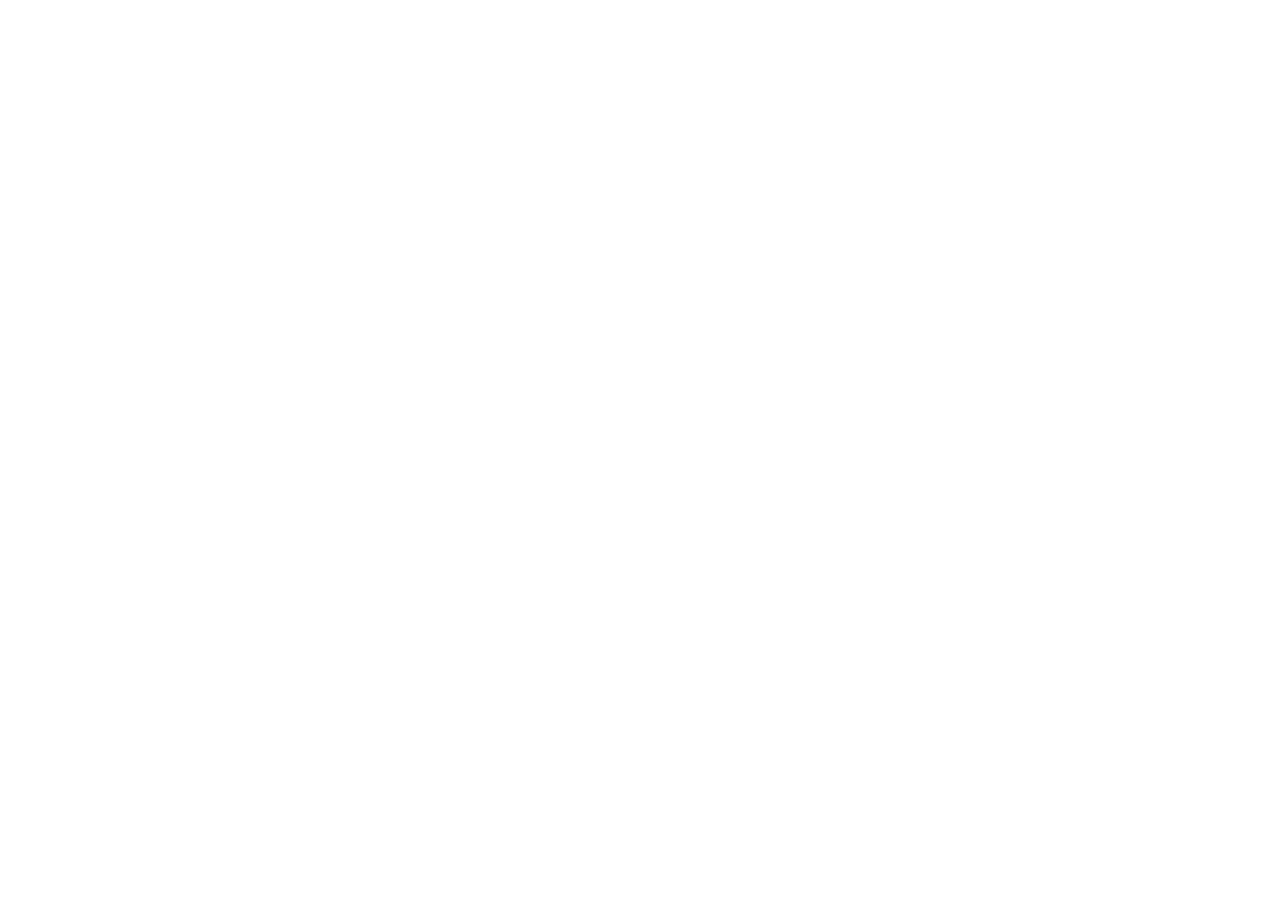
==== About.html @ f09328be "will this work" ====
<!DOCTYPE html>
<html lang="en">
<head>
    <link rel="stylesheet" href="index.css">
    <meta charset="UTF-8">
    <meta http-equiv="X-UA-Compatible" content="IE=edge">
    <meta name="viewport" content="width=device-width, initial-scale=1.0">
    <title>Document</title>
</head>
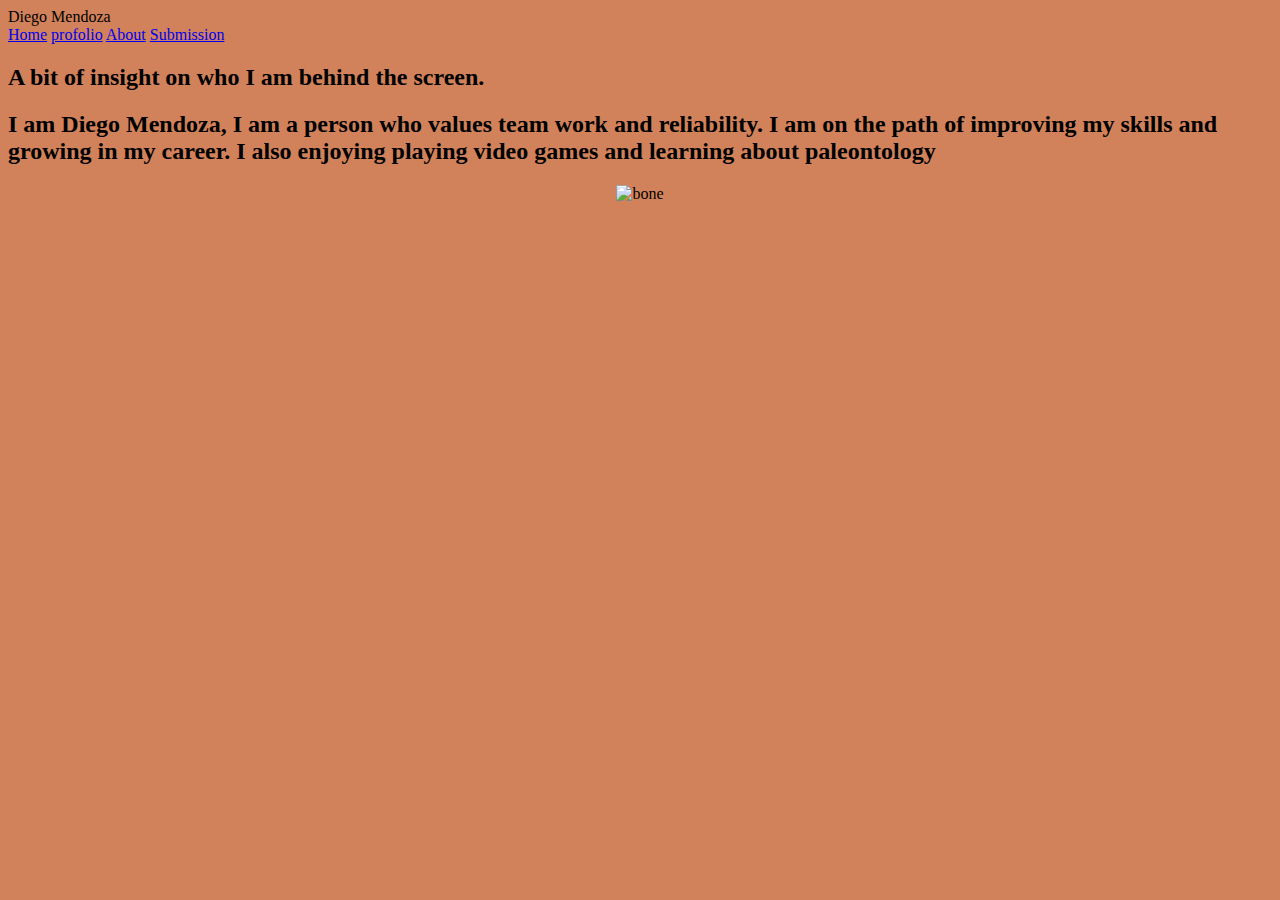
==== commit d9949182: "WIP" ====
--- a/About.html
+++ b/About.html
@@ -1,9 +1,32 @@
 <!DOCTYPE html>
 <html lang="en">
 <head>
-    <link rel="stylesheet" href="index.css">
+    <link rel="stylesheet" href="style.css">
+    <link rel="stylesheet" href="Index.html">
+    <link rel="stylesheet" href="profolio.html">
     <meta charset="UTF-8">
     <meta http-equiv="X-UA-Compatible" content="IE=edge">
     <meta name="viewport" content="width=device-width, initial-scale=1.0">
     <title>Document</title>
-</head>+</head>
+<!--I made adjustments to the header from what I saw in the example site given-->
+<style>.flex-image3 {display: flex; justify-content: space-around;height: 300px;align-items: stretch;vertical-align: bottom;}
+.flex-image1 {display: flex; justify-content: space-around;height: 300px;align-items: stretch;vertical-align: middle;}
+.header {position: fixed;left: 0;right: 0;font-size: 2rem;box-sizing: border-box;padding: 0.5rem 1em;display:block ;box-shadow: 0 2px 4px -2px black;}</style>
+<body>
+<!--to make sure the links work and can swap to each part of the site-->
+    <header> <span class="name">Diego Mendoza</span>
+<nav class="links">
+<a class="active" href="Index.html">Home</a>
+<a class="active" href="profolio.html">profolio</a>
+<a class="active" href="About.html">About</a>
+<a class="active" href="Submition.html">Submission</a>
+</nav>
+
+</header>
+    <H2>A bit of insight on who I am behind the screen. </H2>
+    <h2>I am Diego Mendoza, I am a person who values team work and reliability. I am on the path of improving my skills and growing in my career. 
+        I also enjoying playing video games and learning about paleontology  </h2>
+        <div class="flex-image1"> <img src="https://encrypted-tbn0.gstatic.com/images?q=tbn:ANd9GcSBaPkFy5W2p31JfxEBD6_E2ZnI6K89knsWlQ&usqp=CAU" 
+            alt="bone"></div>
+</body>--- a/style.css
+++ b/style.css
@@ -0,0 +1,56 @@
+body{background-color: rgb(210, 130, 90);}
+h1{text-align:left; 
+ color: rgb(0, 0, 0);}
+p{text-emphasis-style: filled double-circle;}
+p{text-align:left;}
+p{font-family: Arial, Helvetica, sans-serif;}
+P{text-size-adjust: 60px;}
+.wrapper{color: bisque;
+border-radius: 500px;
+border: 4px solid;
+border-style: outset;
+border-top-style: groove;
+padding: 50px;
+background-color: rgb(192, 176, 136);}
+h3{ text-align: center;size: 300px; color: rgb(0, 0, 0);}
+.container {
+    width: 200px;
+    height: 120px;
+}
+
+/* Resize images */
+.container img {
+    width: 100%;
+    height: auto;
+}
+.wrapper {
+    position: relative;
+  }
+  
+  .dashed-box {
+    position: relative;
+    z-index: 1;
+    border: dashed;
+    height: 8em;
+    margin-bottom: 1em;
+    margin-top: 2em;
+  }
+  .gold-box {
+    position: absolute;
+    z-index: 3; 
+    background: gold;
+    width: 80%;
+    left: 60px;
+    top: 3em;
+  }
+  .green-box {
+    position: absolute;
+    z-index: 2; 
+    background: lightgreen;
+    width: 20%;
+    left: 65%;
+    top: -25px;
+    height: 7em;
+    opacity: 0.9;
+  }
+  .header {position: fixed;left: 0;right: 0;font-size: 2rem;box-sizing: border-box;padding: 0.5rem 1em;display:block ;box-shadow: 0 2px 4px -2px black;}